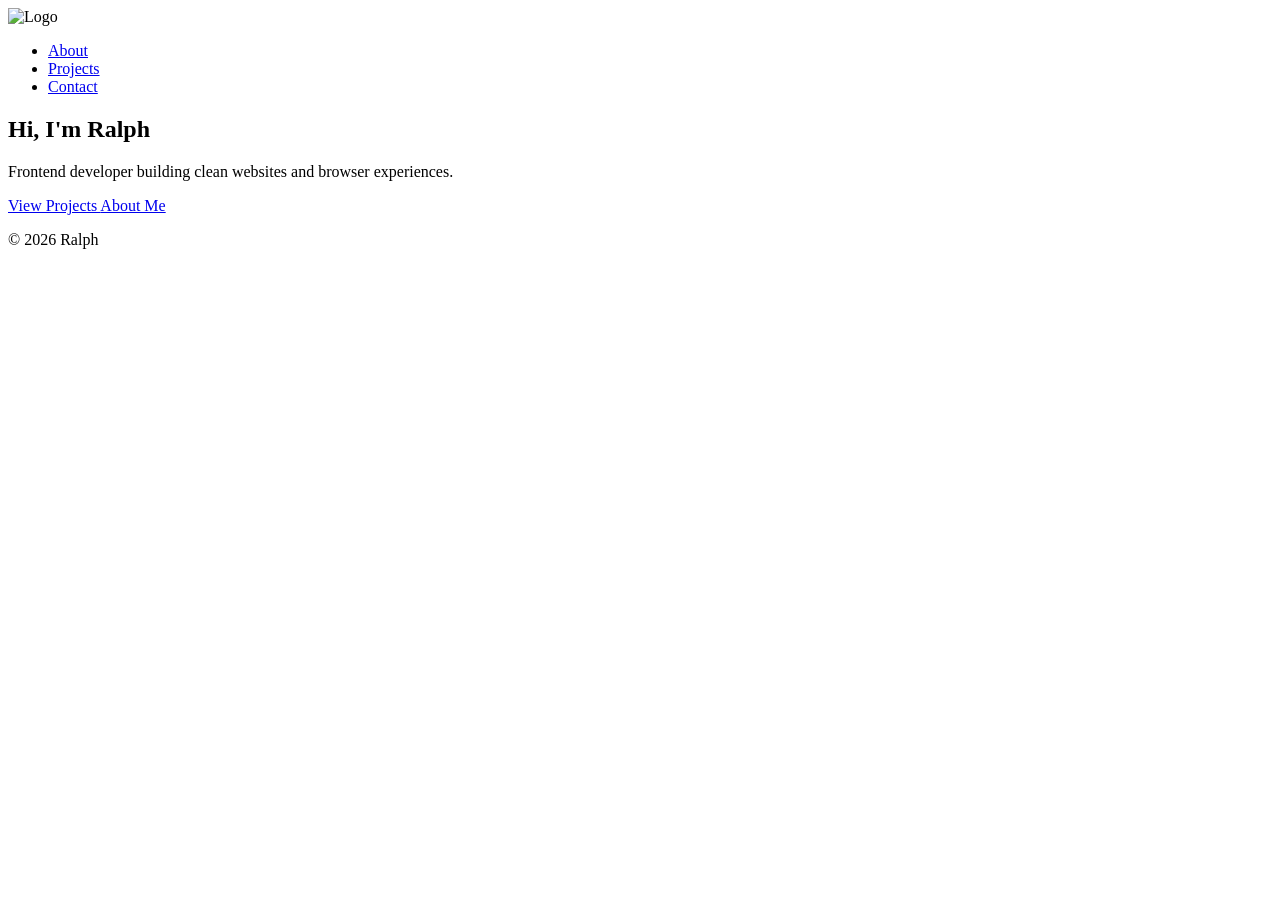
==== index.html @ 88cc62e6 "Add files via upload" ====
<!DOCTYPE html>
<html lang="en">
<head>
<meta charset="UTF-8">
<meta name="viewport" content="width=device-width, initial-scale=1.0">
<link rel="icon" href="images/logo.png" type="image/png">
<title>Ralph | Developer</title>

<link rel="stylesheet" href="css/style.css">

<link href="https://fonts.googleapis.com/css2?family=Inter:wght@300;400;600;700&display=swap" rel="stylesheet">
</head>


<body>

<header>

<nav class="navbar">

<div class="logo"> <img class="logo-img" src="images/logo.png" alt="Logo"></div>

<ul class="nav-links">
<li><a href="about.html">About</a></li>
<li><a href="projects.html">Projects</a></li>
<li><a href="contact.html">Contact</a></li>
</ul>

</nav>

</header>



<section class="hero">

<div class="hero-content">

<h1>
Hi, I'm <span class="gradient-text">Ralph</span>
</h1>

<p class="subtitle">
Frontend developer building clean websites and browser experiences.
</p>

<div class="hero-buttons">

<a href="projects.html" class="btn primary">
View Projects
</a>

<a href="about.html" class="btn secondary">
About Me
</a>

</div>

</div>

</section>



<footer>
<p>© 2026 Ralph</p>
</footer>


</body>
</html>
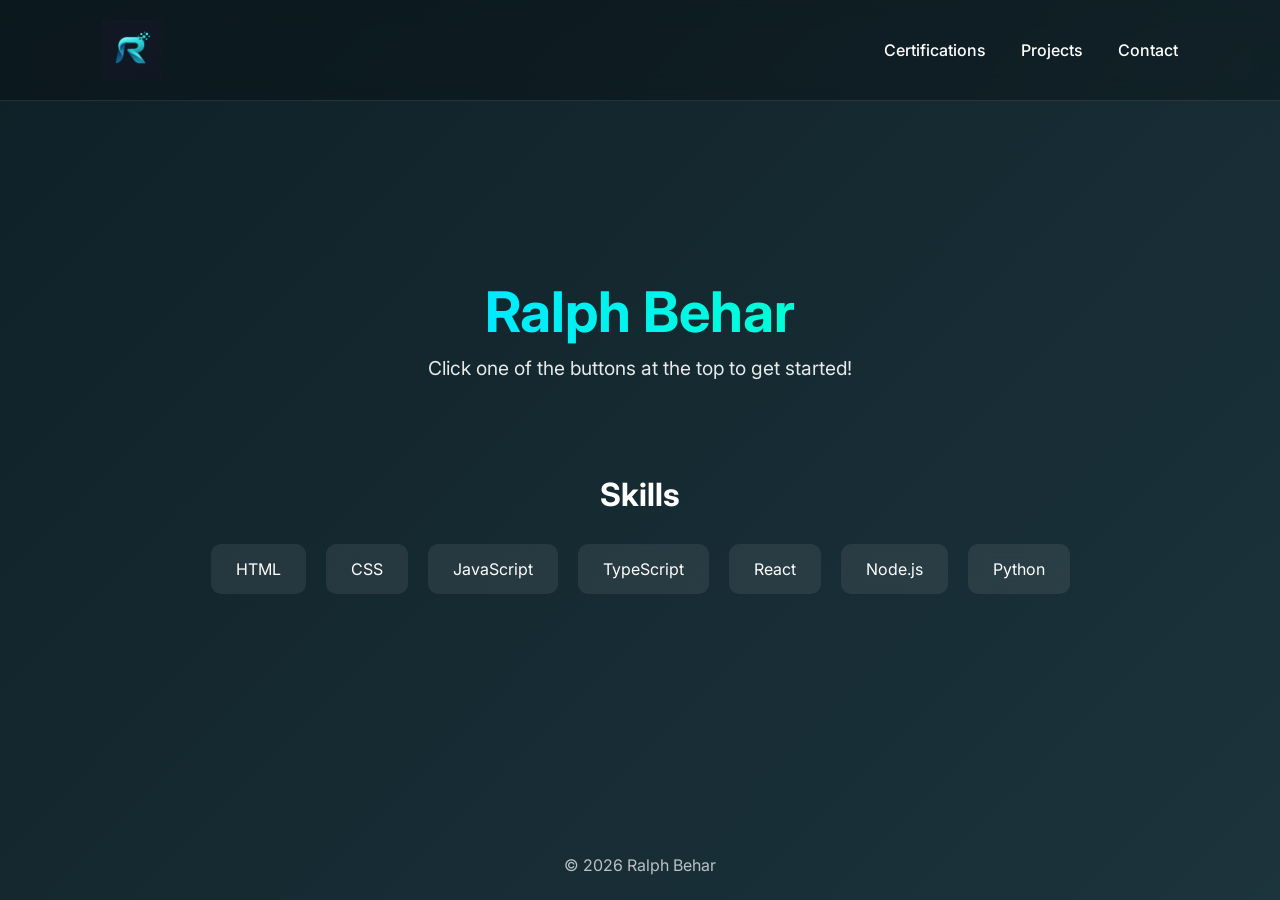
==== commit 548aabb1: "Initial commit" ====
--- a/index.html
+++ b/index.html
@@ -1,71 +1,76 @@
-<!DOCTYPE html>
-<html lang="en">
-<head>
-<meta charset="UTF-8">
-<meta name="viewport" content="width=device-width, initial-scale=1.0">
-<link rel="icon" href="images/logo.png" type="image/png">
-<title>Ralph | Developer</title>
-
-<link rel="stylesheet" href="css/style.css">
-
-<link href="https://fonts.googleapis.com/css2?family=Inter:wght@300;400;600;700&display=swap" rel="stylesheet">
-</head>
-
-
-<body>
-
-<header>
-
-<nav class="navbar">
-
-<div class="logo"> <img class="logo-img" src="images/logo.png" alt="Logo"></div>
-
-<ul class="nav-links">
-<li><a href="about.html">About</a></li>
-<li><a href="projects.html">Projects</a></li>
-<li><a href="contact.html">Contact</a></li>
-</ul>
-
-</nav>
-
-</header>
-
-
-
-<section class="hero">
-
-<div class="hero-content">
-
-<h1>
-Hi, I'm <span class="gradient-text">Ralph</span>
-</h1>
-
-<p class="subtitle">
-Frontend developer building clean websites and browser experiences.
-</p>
-
-<div class="hero-buttons">
-
-<a href="projects.html" class="btn primary">
-View Projects
-</a>
-
-<a href="about.html" class="btn secondary">
-About Me
-</a>
-
-</div>
-
-</div>
-
-</section>
-
-
-
-<footer>
-<p>© 2026 Ralph</p>
-</footer>
-
-
-</body>
+<!DOCTYPE html>
+<html lang="en">
+<head>
+<meta charset="UTF-8">
+<meta name="viewport" content="width=device-width, initial-scale=1.0">
+<link rel="icon" href="images/logo.png" type="image/png">
+<title>Ralph | Developer</title>
+
+<link rel="stylesheet" href="css/style.css">
+
+<link href="https://fonts.googleapis.com/css2?family=Inter:wght@300;400;600;700&display=swap" rel="stylesheet">
+</head>
+
+
+<body>
+
+<header>
+
+<nav class="navbar">
+
+<div class="logo"> <img class="logo-img" src="images/logo.png" alt="Logo"></div>
+
+<ul class="nav-links">
+<li><a href="certifications.html">Certifications</a></li>
+<li><a href="projects.html">Projects</a></li>
+<li><a href="contact.html">Contact</a></li>
+</ul>
+
+</nav>
+
+</header>
+
+
+
+<section class="hero">
+
+<div class="hero-content">
+
+<h1>
+<span class="gradient-text">Ralph Behar</span>
+</h1>
+
+<p class="subtitle">
+Click one of the buttons at the top to get started!
+</p>
+
+<div class="hero-buttons">
+
+<section class="skills">
+    <h2>Skills</h2>
+    <div class="skills-grid">
+        <div class="skill-card">HTML</div>
+        <div class="skill-card">CSS</div>
+        <div class="skill-card">JavaScript</div>
+        <div class="skill-card">TypeScript</div>
+        <div class="skill-card">React</div>
+        <div class="skill-card">Node.js</div>
+        <div class="skill-card">Python</div>
+    </div>
+</section>
+
+</div>
+
+</div>
+
+</section>
+
+
+
+<footer>
+<p>© 2026 Ralph Behar</p>
+</footer>
+
+
+</body>
 </html>
--- a/css/style.css
+++ b/css/style.css
@@ -0,0 +1,228 @@
+*{
+margin:0;
+padding:0;
+box-sizing:border-box;
+}
+
+body{
+
+font-family:'Inter',sans-serif;
+color:white;
+
+background:linear-gradient(
+135deg,
+#0f2027,
+#203a43,
+#00c6ff,
+#00ffd5
+);
+
+background-size:400% 400%;
+animation:gradientShift 12s ease infinite;
+
+min-height:100vh;
+display:flex;
+flex-direction:column;
+}
+
+
+/* animated gradient */
+
+@keyframes gradientShift{
+
+0%{background-position:0% 50%;}
+50%{background-position:100% 50%;}
+100%{background-position:0% 50%;}
+
+}
+
+
+.skills { padding: 60px 20px; text-align: center; }
+.skills h2 { margin-bottom: 30px; font-size: 2rem; }
+.skills-grid { display: flex; flex-wrap: wrap; justify-content: center; gap: 20px; }
+.skill-card { padding: 15px 25px; border-radius: 10px; background: rgba(255, 255, 255, 0.08); backdrop-filter: blur(10px); transition: 0.25s; }
+.skill-card:hover { transform: translateY(-6px); background: rgba(255, 255, 255, 0.18); }
+/* NAVBAR */
+
+.navbar{
+
+display:flex;
+justify-content:space-between;
+align-items:center;
+
+padding:20px 8%;
+
+position:sticky;
+top:0;
+
+backdrop-filter:blur(12px);
+background:rgba(0,0,0,0.25);
+
+border-bottom:1px solid rgba(255,255,255,0.1);
+
+}
+
+.logo{
+font-weight:700;
+font-size:1.2rem;
+letter-spacing:1px;
+margin-right: auto;
+}
+
+.logo-img{
+width:60px;
+
+margin-right:auto;
+vertical-align:middle;
+}
+
+.nav-links{
+display:flex;
+list-style:none;
+gap:35px;
+}
+
+.nav-links a{
+
+text-decoration:none;
+color:white;
+font-weight:500;
+position:relative;
+
+}
+
+
+/* underline hover animation */
+
+.nav-links a::after{
+
+content:"";
+position:absolute;
+
+left:0;
+bottom:-6px;
+
+width:0;
+height:2px;
+
+background:#00ffd5;
+
+transition:0.3s;
+
+}
+
+.nav-links a:hover::after{
+width:100%;
+}
+
+
+
+/* HERO */
+
+.hero{
+
+flex:1;
+
+display:flex;
+align-items:center;
+justify-content:center;
+
+text-align:center;
+padding:40px;
+
+}
+
+.hero-content h1{
+
+font-size:3.5rem;
+margin-bottom:10px;
+
+}
+
+.subtitle{
+
+font-size:1.2rem;
+opacity:0.9;
+margin-bottom:35px;
+
+}
+
+
+.gradient-text {
+
+background: linear-gradient(90deg, #00eaff, #00ffd5);
+background-clip: text;
+-webkit-text-fill-color: transparent;
+display: inline-block;
+}
+
+
+
+/* buttons */
+
+.hero-buttons{
+
+display:flex;
+gap:20px;
+justify-content:center;
+
+}
+
+.btn{
+
+padding:14px 30px;
+border-radius:8px;
+
+font-weight:600;
+text-decoration:none;
+
+transition:0.25s;
+
+}
+
+
+/* primary button */
+
+.primary{
+
+background:#00ffd5;
+color:#003a3a;
+
+}
+
+.primary:hover{
+
+transform:translateY(-3px);
+box-shadow:0 10px 20px rgba(0,0,0,0.3);
+
+}
+
+
+
+/* secondary button */
+
+.secondary{
+
+border:2px solid white;
+color:white;
+
+}
+
+.secondary:hover{
+
+background:white;
+color:black;
+
+}
+
+
+
+/* footer */
+
+footer{
+
+text-align:center;
+padding:25px;
+opacity:0.7;
+
+}
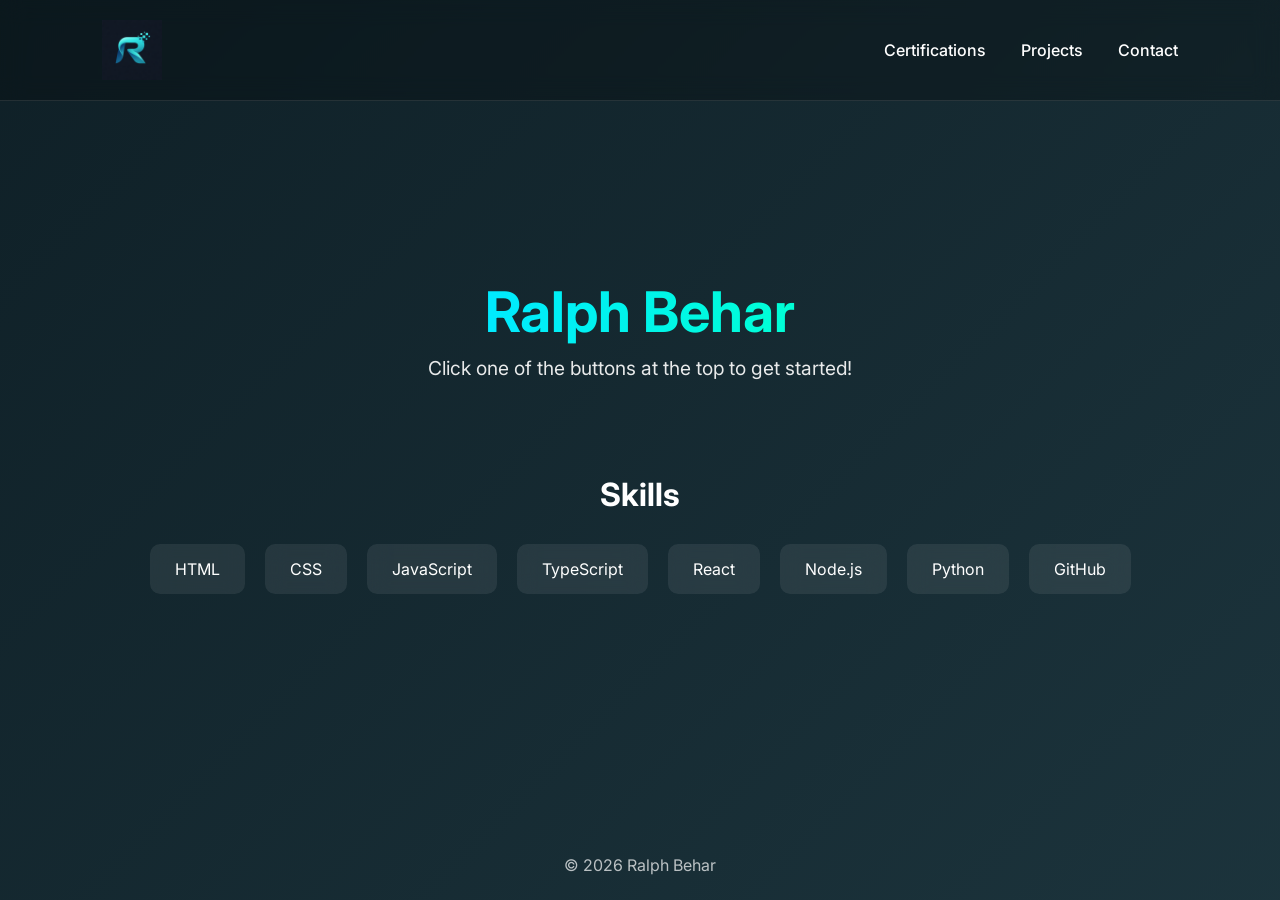
==== commit 640442d0: "Added Github to skills" ====
--- a/index.html
+++ b/index.html
@@ -56,6 +56,7 @@
         <div class="skill-card">React</div>
         <div class="skill-card">Node.js</div>
         <div class="skill-card">Python</div>
+        <div class="skill-card">GitHub</div>
     </div>
 </section>
 
